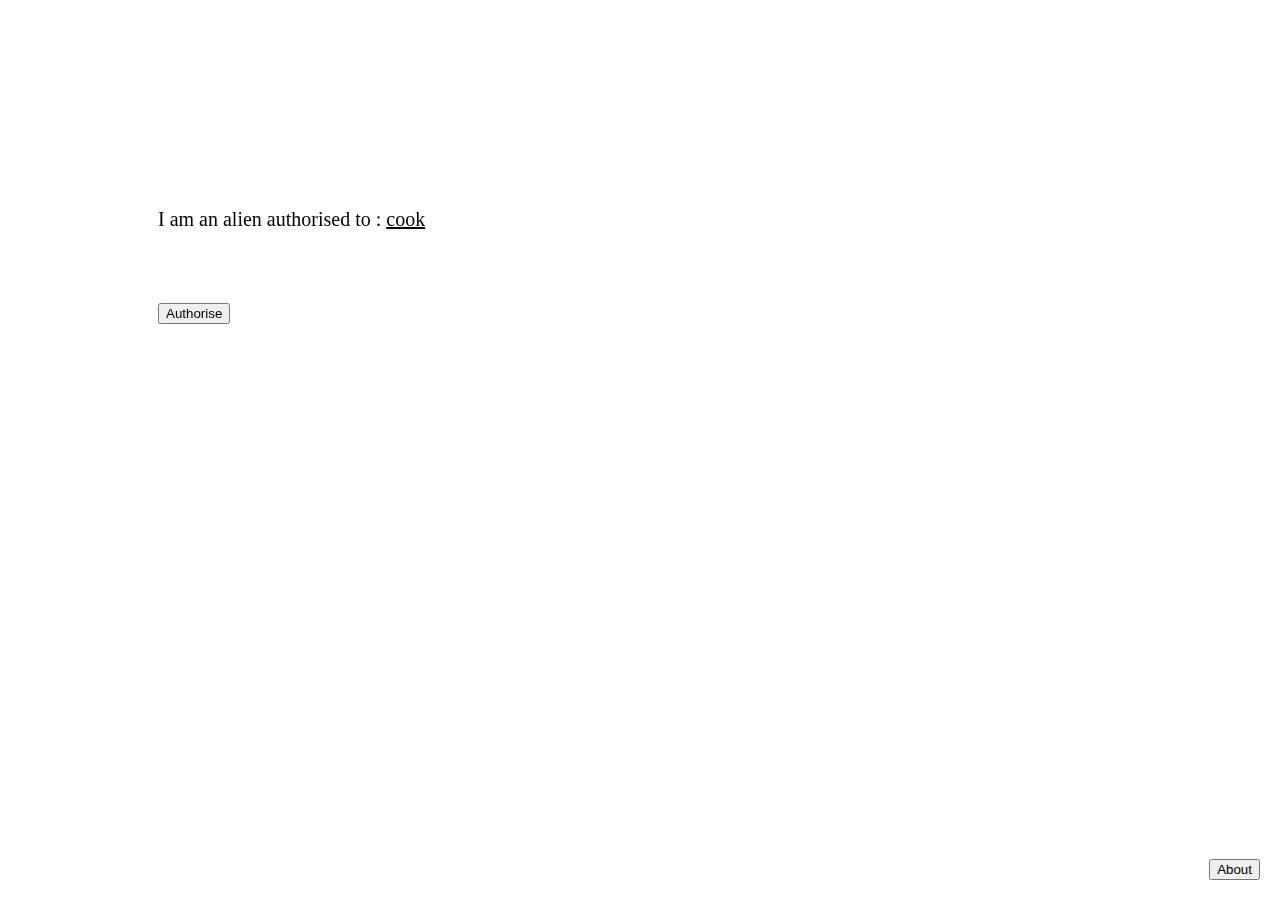
==== Project2/iamanalien.html @ ae4d48f7 "commit please" ====
<!DOCTYPE html>
<html>
  <head>
  <link href='https://fonts.googleapis.com/css?family=Poiret+One|Rokkitt|Montserrat' rel='stylesheet' type='text/css'>
 <link rel="stylesheet" href="assets/css/main.css" /> 
 <meta name="viewport" content="width=device-width, initial-scale=1, maximum-scale=1"</>

<script src="https://ajax.googleapis.com/ajax/libs/jquery/2.1.3/jquery.min.js"></script>
  <script type="text/javascript">
    $(document).ready(function() {

      // list one content
      var one = [
        "eat",
        "cook",
        "work",
        "have sex",
        "smoke",
        "drive",
        "feel",
        "cook",
        "see",
        "look",
        "run",
        "walk",
        "clean",
        "be pregnant",
        "make art",
        "feel comfortable",
        "love",
        "know",
        "learn",
        "move",
        "speak",
        "kiss",
        "travel",
        "be",
        ];

      // This is a very common randomizing function.
      // It takes a list (array) and returns one at random.
      function select_random(x){
        y = x[Math.floor(Math.random()*x.length)];
        return y;
      }
function generate(){

        // Select a random item from each list
        var xyz = select_random(one);
        

        // Take the selected (random) item from list and make it visible
        $('.list-one').html(xyz);
        

      } 

      $('.main').click(function(){
        generate();
      });

      generate();

      $(".lower").click(function(){
    alert(" As an immigant I fall into a category : alien authorised to work. The work alien defines my position aptly.");
});
      
    });

  </script>

  </script>

  </head>
  <body>
    <p>
 I am an alien authorised to : <span class = "list-one"></span> <img src="">
 <br>
  <br>
  <br>
  <br>
     <button class = "main"> Authorise </button>
    </p>

    <footer>
    <button class = "lower"> <bottom>About</bottom></button>
    </footer>
  </body>
</html>
---- Project2/assets/css/main.css ----
p{		color: black;
		font-family: times ;
		font-size: 15pt;
		position: fixed;
	margin-left: 150px;
	margin-top: 200px;
		
		}

.main {
			;

			
			}

.list-one { text-decoration: underline;}
.lower{ position:fixed;
	bottom:20px;
	left:auto;
	right:20px;
}



span
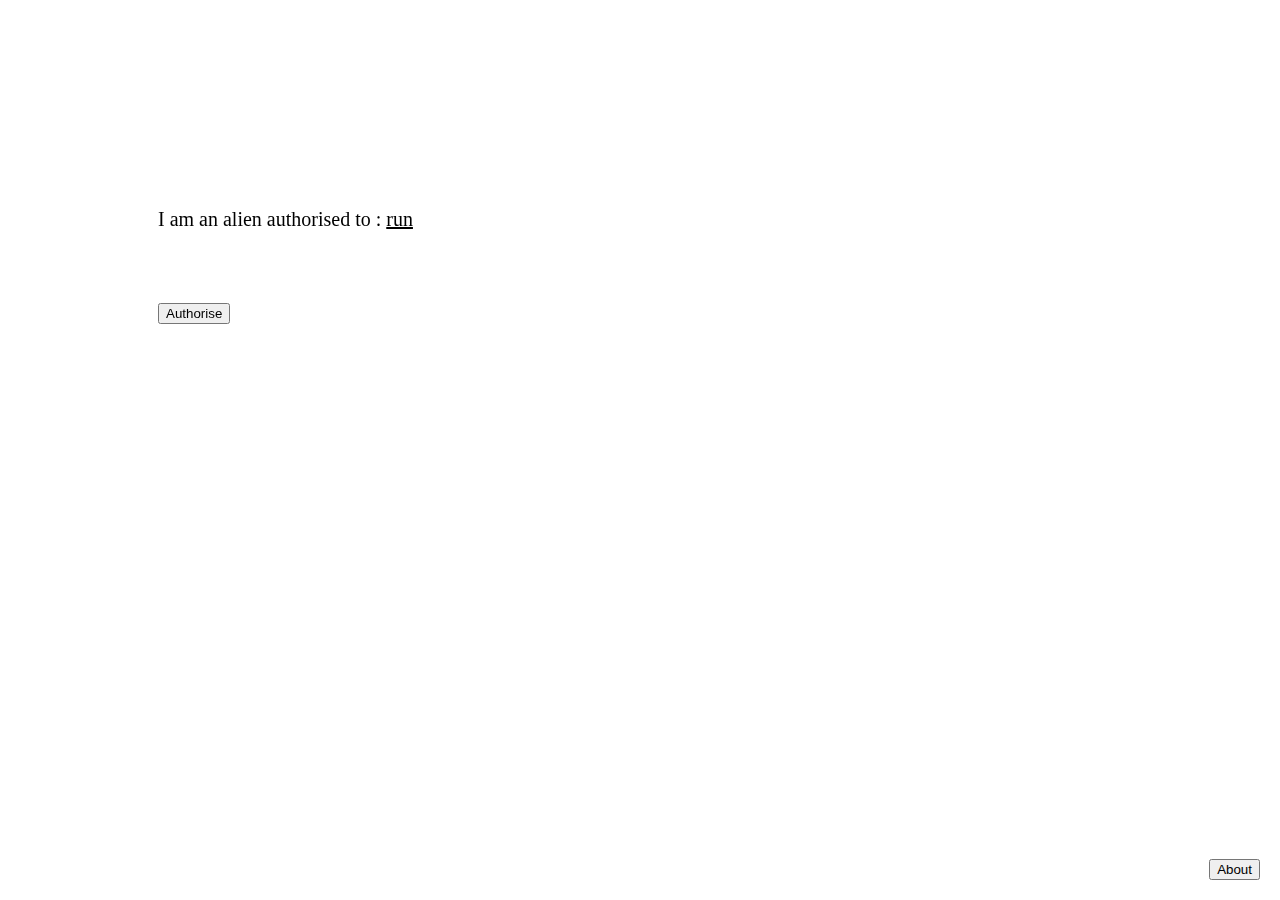
==== commit bacd635d: "change" ====
--- a/Project2/iamanalien.html
+++ b/Project2/iamanalien.html
@@ -62,7 +62,7 @@
       generate();
 
       $(".lower").click(function(){
-    alert(" As an immigant I fall into a category : alien authorised to work. The work alien defines my position aptly.");
+    alert(" As an immigant in every form, I fall into a category  called: <em>alien authorised to work.</em> The word alien defines my position aptly.");
 });
       
     });
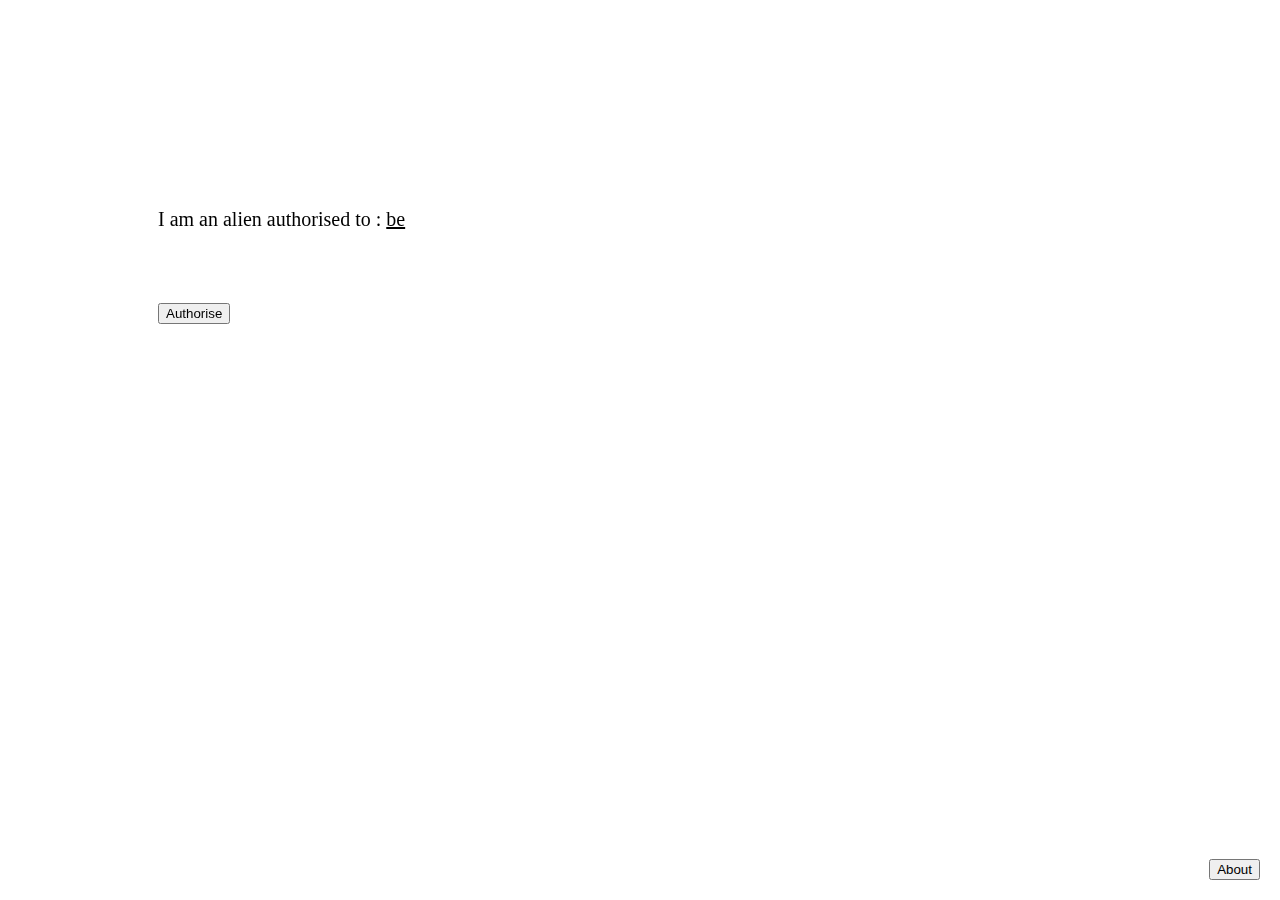
==== commit 7668b1d4: "change" ====
--- a/Project2/iamanalien.html
+++ b/Project2/iamanalien.html
@@ -62,7 +62,7 @@
       generate();
 
       $(".lower").click(function(){
-    alert(" As an immigant in every form, I fall into a category  called: <em>alien authorised to work.</em> The word alien defines my position aptly.");
+    alert(" As an immigant in every form, I fall into a category called: Alien authorised to work.The word Alien defines my position aptly.");
 });
       
     });
